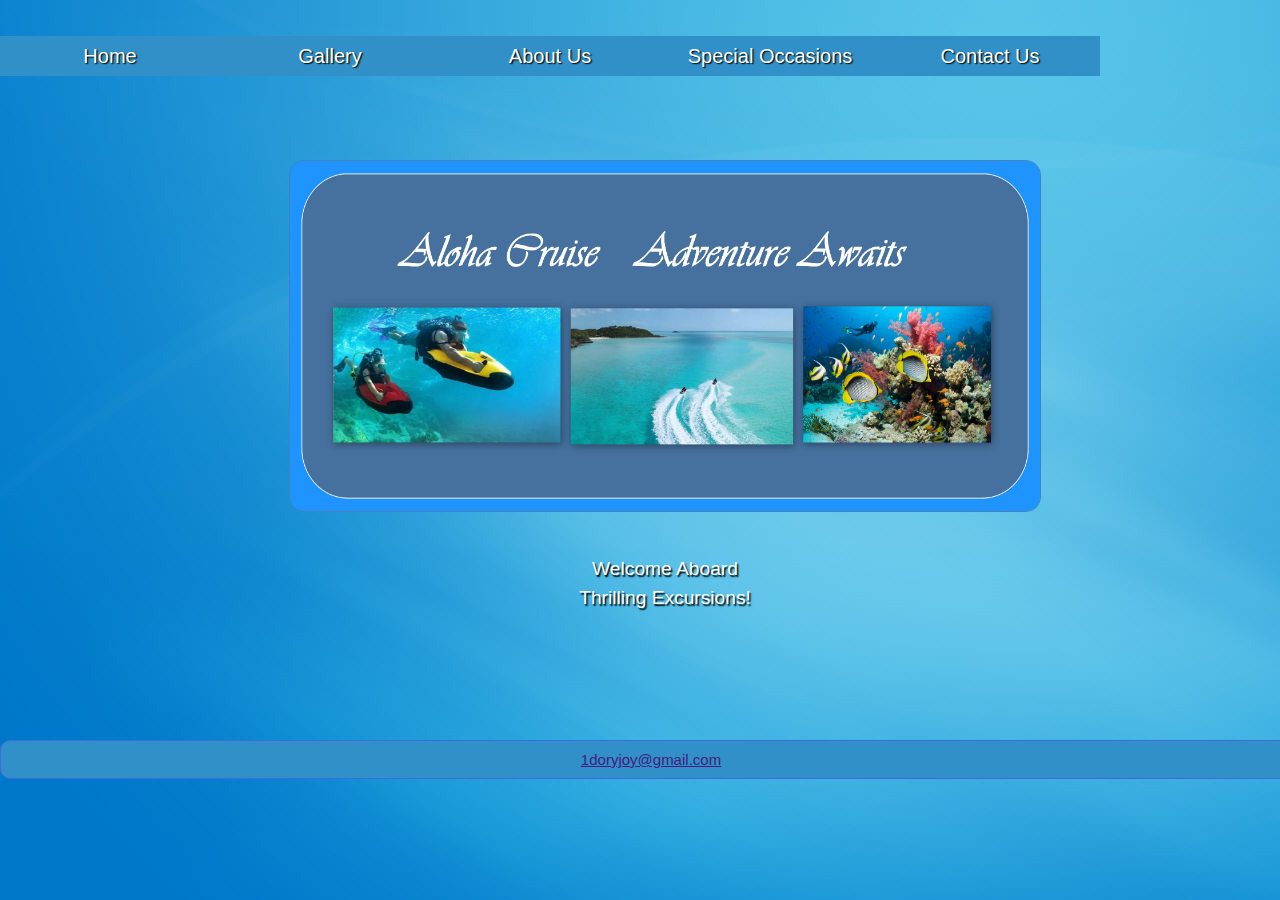
==== adventure.html @ 407c0e1a "Add files via upload" ====
<!DOCTYPE html>
	<!--Author: Dory Gillikin-->

<html lang="en">
<head>
<title>Adventure</title>
<meta charset="utf-8">
	<!--favicon-->
<link rel="icon" type="image/png" href="favicon.ico">	
    <!--external style sheet-->
<link href="StyleSheet.css" rel="StyleSheet">

<style>
<!--embedded style-->
* {box-sizing: border-box;}

body {font-family: Verdana, Arial, sans-serif;
      background: url('blue.jpg');
}
header, h1, #wrapper{ margin: 3.5px; border: 3px solid #008080;
	border-radius: 2em;
}
#wrapper {  background-color: #20B2AA; 
	    width: 90%;
		margin: auto;
            	color: #E0FFFF;
		display: grid;
            grid-template-columns: 160px 1fr 240px;
            grid-template-rows: 200px auto 100px;
} 
h1, h2{ color: #E0FFFF;
	text-shadow: 1.5px 1.5px 1.5px black;
	font-family: Verdana, Arial, sans-serif;
	font-style: italic;
	text-align: center;
     	font-size: 180%;
	padding: 5% 0;
 	user-select: none; /* Prevent text from being selected */ 
	letter-spacing: .09em;
	text-shadow: 1.5px 1.5px 1.5px #000080;     
}
header{ background-color: #4682B4;
	background-size: cover; 
	grid-row: 1 / 2;
        grid-column: 1 / 4;
}
p{	font-size: 120%;
	color: #FFFFFF;
	text-shadow: 1.5px 1.5px 1.5px black;
	line-height: 1.5;
	user-select: none; /* Prevent text from being selected */
}
</style>
	</head>

<body>
	<div><br></br>
<nav> 
        <ul>
            <li><a href="index.html">Home</a></li>
            <li><a href="gallery.html">Gallery</a>     
			<li><a>About Us</a>
				<ul>
					<li><a href="ourTeam.html">Our Team<a><li>
					<li><a href="ourMission.html">Our Mission<a><li>
					<li><a href="ourShip.html">The Ship<a><li>
				</ul>
			<li><a>Special Occasions</a>
				<ul>
					<li><a href="business.html">Business<a><li>
					<li><a href="romance.html">Romance<a><li>
					<li><a href="adventure.html">Adventure<a><li>
				</ul>
            <li><a>Contact Us</a>
				<ul>
					<li><a href="map.html">map<a><li>
					<li><a href="suggestions.html">Suggestions<a><li>
				</ul>
		</ul>
    </div></nav>
<br></br><br>

 <main style="margin-left: 20px;">  <div class="gallery">	
	
		<img src="adventure.jpg" 
		width="750px" height="350px">
	 
    <p>Welcome Aboard<br>Thrilling Excursions!</p>

<br></br>  
	</div>
		 <br></br> 
</main><br></br>

	<!--footer-->
<div class="footer">
    <a href="mailto:1doryjoy@gmail.com">1doryjoy@gmail.com</a>
</footer>  
	</body>    
		</div>
			</html>
---- StyleSheet.css ----
/*the external stylesheet*/
/*Author: Dory Gillikin*/

body {
   background: url('blue.jpg') no-repeat center center fixed;
   background-size: cover;
   font-family: Arial, Verdana, sans-serif;
   height: 100%; margin: 0; display: flex;
   flex-direction: column;

}
ul {
    margin: 0px;
    padding: 0px;
    list-style: none;
    border-width: 1.2px;      
    text-shadow: 1.3px 1.3px 1.3px black;	
}
ul li {
      	float: left;
      	width: 220px;
      	height: 40px;
     	line-height: 40px;
      	text-align: center;
     	font-size: 20px;
      	background-color: #3090C7;
	opacity: 1;
	z-index: 9999;
	position: relative;
}
ul li a {
        text-decoration: none;
        color: white;
        display: block;
}
ul li a:hover {
          color: #2F4F4F;
          background-color: #87CEFA; 
}
ul li ul li {
            display:none;	
}
ul li:hover ul li {
               display: block; 
}
ul li a:active {
          color: #E0FFFF;
}

img{	

	margin-top: 30px;
	margin-bottom: 20px;
	border: 1.3px solid #4682B4;
	border-radius: 15px;
	padding: 0px;
}
#link{
  	font-family: Verdana, Arial, sans-serif;	
	margin-left: 17%;	
	border: 1.5px solid #4169E1;
	border-radius: 15px;
	padding:17px;
	width: 65%;
	font-size: 1em;	
	font-weight: bold;
	text-decoration: none;
	text-align: center;
	text-align: center;
	text-decoration: none;
	color: #F0FFFF;
	float: center;
}
	a:hover {
		color: #ADD8E6;
	}
	a:active {
		color: #008080;
	}
	a:visited {
		color: # AFEEEE;
	}	
.suggestions{
	padding-top: 10px;
	padding-bottom: 1px;
	padding-left: 7px;
	font-size: 1em;
	text-align: center;
	color: #191970;	
}
.h{
	margin-left: auto;
	margin-right: auto;	
	margin-top: 70px;
	border: 1px solid #4169E1;
	border-radius: 15px;
	padding-top: 15px;
	padding-bottom: 15px;
	padding-left: 7px;	
	font-family: Verdana, Arial, sans-serif;
	font-size: .9em;
	font-weight: bold;
	font-style: italic;
	letter-spacing: .09em;
	text-shadow: 1.5px 1.5px 1.5px #000080;
	text-align: center;
	color: #F0FFFF;
	background-color: #4682B4;
	opacity: .8
	z-index: -1000;
}
.list{	
	margin-top:39px;
	margin-left: 175px;
	margin-right: 160px;
	box-shadow: 1px 1px 3.5px 2px #4169E1;
	border-radius: 17px;
	padding-top: 39px;
	padding-bottom: 12px;
	font-size: 1.em;
	font-family: Verdana, sans-serif;
	text-shadow: 1.5px 1.5px 1.5px #000080;
	text-align: center;
	color: #F5FFFA;
	list-style: circle; 
	padding-left: 60px; /* Add space on the left to position the bullets */
}

.main{
	margin-top: 90px;
	margin-left: 20px;
	margin-right: 10px;
	box-shadow: 1.2px 1.2px 3px 3px #4169E1;
	border-radius: 17px;
	padding-top: 35px;
	padding-bottom: 25px;
	padding-left: 20px;
	padding-right: 10px;
	font-size: 1em;
	font-family: Verdana, sans-serif;
	text-shadow: 1px 1px 1px #000080;
	text-align: center;
	color: #F0FFFF;
}
.mainPhoto{
	margin: 10px;
	padding-top: 5px;
	padding-bottom: 10px;
	padding-left: 7px;
    text-align: center;
}
.button { 
		  margin-left:5%;
		  margin-right:95%;
		  margin-top: 1%;
		  margin-bottom: 99%;	
		  border-radius: 20px;
          padding: .8em;
          color: #87CEFA;
          background-color: #4682B4;
          font-family: Arial, sans-serif;
          font-size: 1em;
          font-weight: bold;
          text-align: center;
          text-decoration: none; 
}
.table{
	
}
.gallery{
	 padding-left: 30px;
	 display: block;
	 text-align: center;
}
.photo{
	margin: 20px;
	width: 500px;
	height: 290px;	 
}	
.footer {
	  color: #461B7E;
	  background-color: #3090C7;	  
	  text-align: center;	  		       
      	  padding: 10px;
	  width: 100%; 
	  margin-right: auto;
      	  margin-left: auto;		  
	  border: 1px solid #4169E1;
      	  border-radius: 10px;
	  font-size: 80%;
	  position: float-bottom; 
}
.footer a {
  	   color: #461B7E;
	   font-size: 15px;
	   padding-top: 55px;
	   padding-bottom: 20px;
}	  
.footer a:hover {
  color: #CCCCFF;
   
}
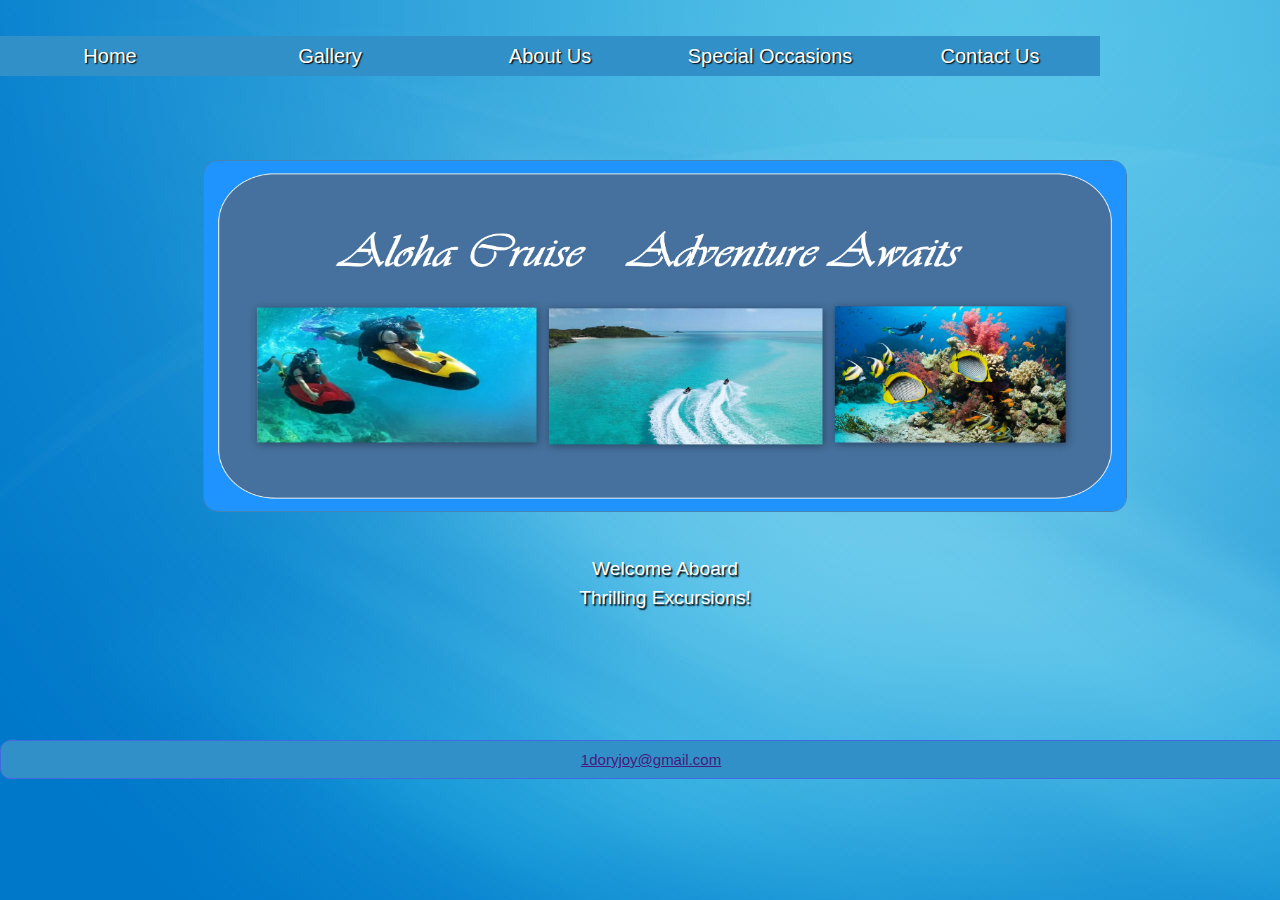
==== commit db9b0a8f: "Update adventure.html" ====
--- a/adventure.html
+++ b/adventure.html
@@ -83,7 +83,7 @@
  <main style="margin-left: 20px;">  <div class="gallery">	
 	
 		<img src="adventure.jpg" 
-		width="750px" height="350px">
+		width="75%" height="350px">
 	 
     <p>Welcome Aboard<br>Thrilling Excursions!</p>
 
